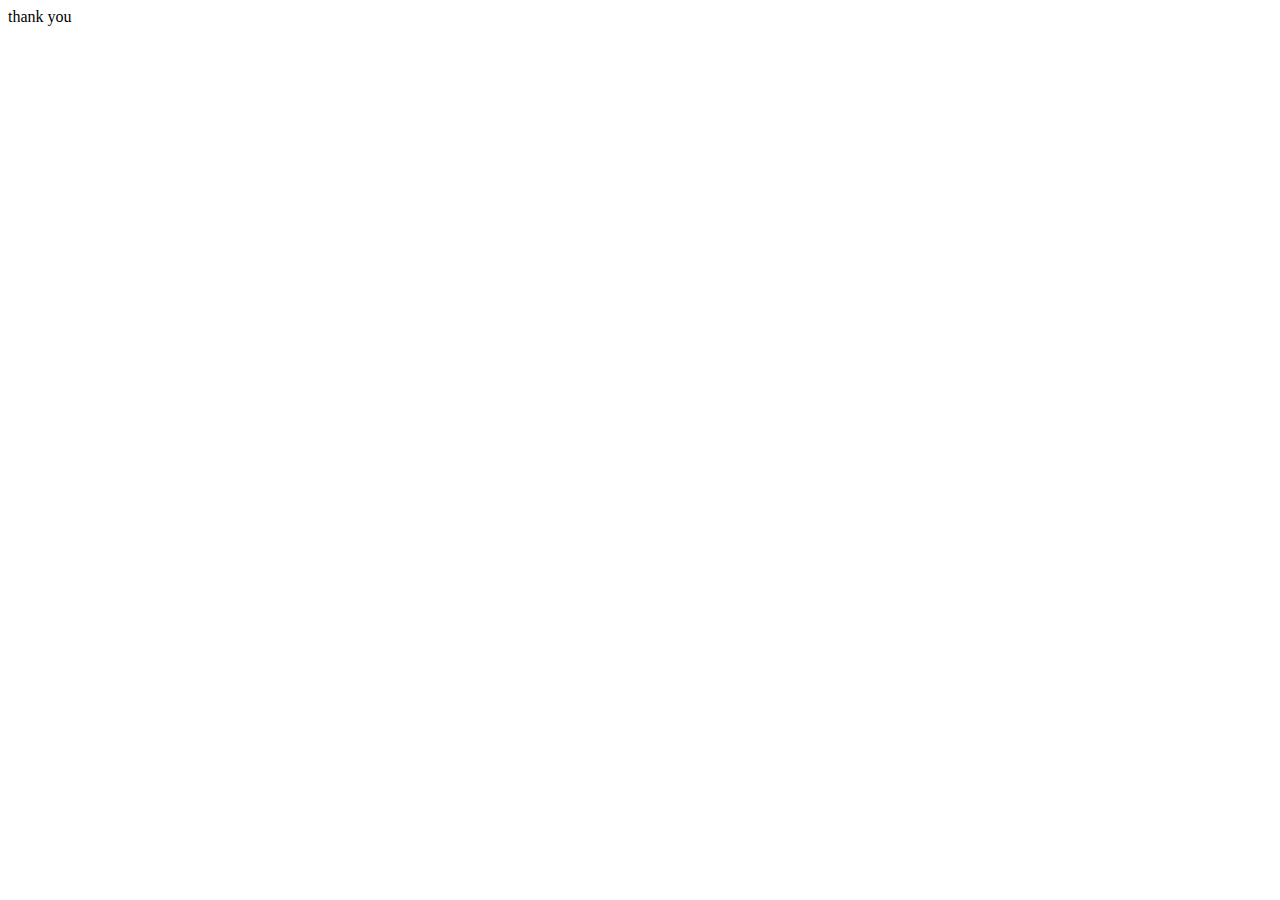
==== thankyou.html @ bba79de9 "add functionalty to form" ====
<!DOCTYPE html>
<html lang="en">
<head>
    <meta charset="UTF-8">
    <meta http-equiv="X-UA-Compatible" content="IE=edge">
    <meta name="viewport" content="width=device-width, initial-scale=1.0">
    <title>Thank you!</title>
</head>
<body>
    thank you
</body>
</html>
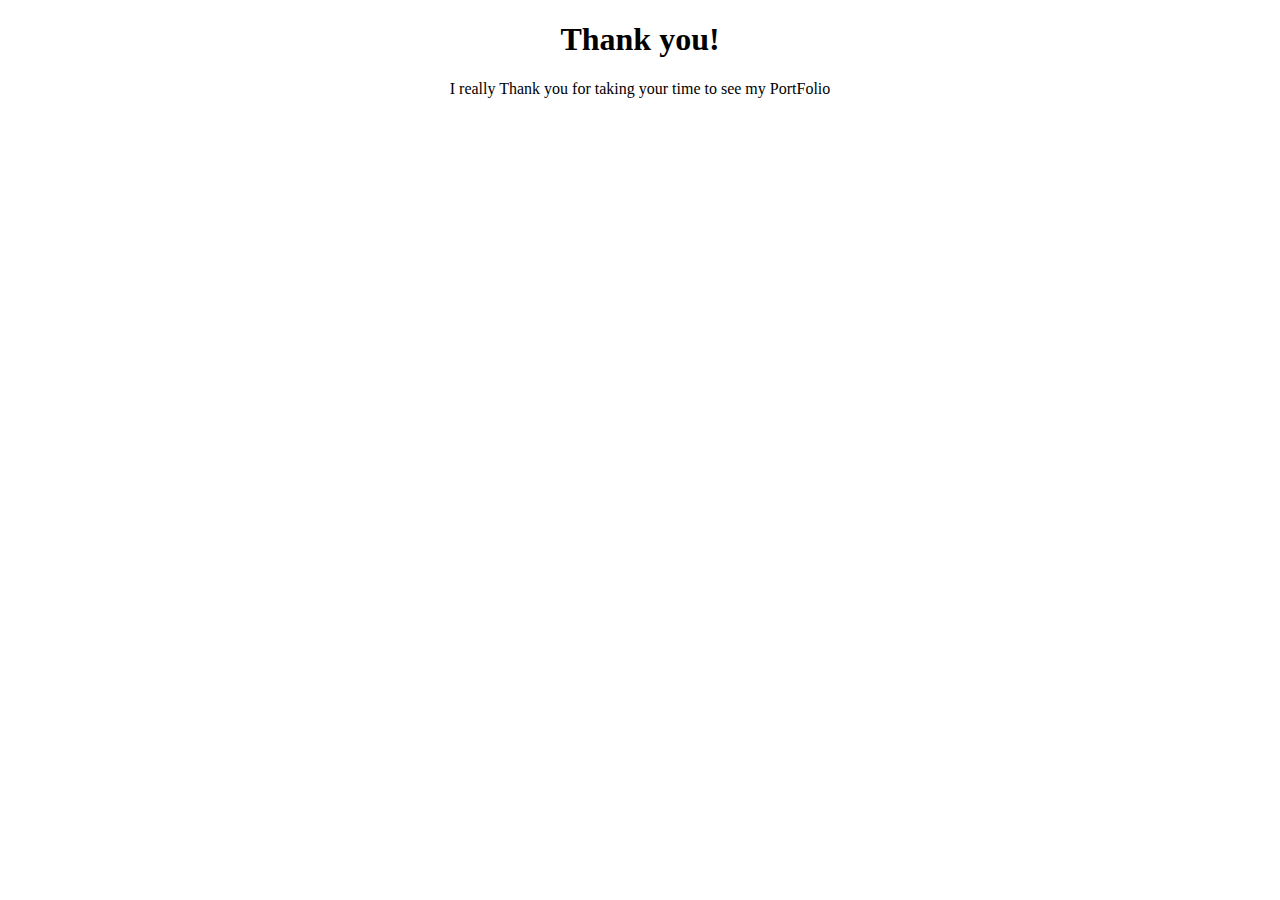
==== commit a441307a: "added thank you message" ====
--- a/thankyou.html
+++ b/thankyou.html
@@ -5,8 +5,12 @@
     <meta http-equiv="X-UA-Compatible" content="IE=edge">
     <meta name="viewport" content="width=device-width, initial-scale=1.0">
     <title>Thank you!</title>
+    <link rel="stylesheet" href="styles.css">
 </head>
 <body>
-    thank you
+    <div class="thank_you_page">
+        <h1>Thank you!</h1>
+        <p>I really Thank you for taking your time to see my PortFolio</p>
+    </div>
 </body>
 </html>--- a/styles.css
+++ b/styles.css
@@ -0,0 +1,89 @@
+:root{
+    --title:rgb(233, 233, 233);
+    --subTitle:rgb(201, 201, 201);
+    --bold:600;
+    --primary:#1d809f;
+
+}
+
+
+
+#navbar{
+    background-color: #f7c431;
+}
+.text{
+    color: #1d809f;
+    
+}
+.text-background{
+    background-color:var(--primary);
+    padding-top: 10px;
+}
+.card{
+    background-color: #5c5b5b;
+    border-radius: 15px;
+    width: 300px;
+}
+.card:hover{
+    scale: 1.01;
+    
+}
+.card img{
+    width: 100%;
+    height: 200px;
+    object-fit: cover;
+}
+.card-text{
+    color: var(--subTitle);
+    font-weight: var(--bold);
+    letter-spacing: 2px;
+    font-size: 12px;
+}
+.icon{
+    width: 84px;
+    height: 84px;
+    color: white;
+}
+.icon:hover{
+    scale: 1.2;
+}
+.card_link{ 
+    text-decoration: none;
+    color: black;
+}
+.card__title{
+    font-weight: 700;
+    font-size: 22px;
+    line-height: 28px;
+    letter-spacing: 2px;
+    color: var(--title)
+}
+.card_link:hover{
+    color: black;
+}
+.title{
+
+ text-transform: uppercase;
+ text-decoration: underline;
+}
+form input {
+    border: 3px solid var(--primary);
+    border-radius: 20px;
+}
+textarea{
+    border: 3px solid var(--primary);
+    border-radius: 20px;
+}
+.btn{
+    background-color: var(--primary);
+    text-transform: uppercase;
+    font-weight: bold;
+    letter-spacing: 5px;
+}
+
+.thank_you_page{
+    text-align: center;
+}
+.thank_you_page p{
+    margin-top: 10px;
+}
